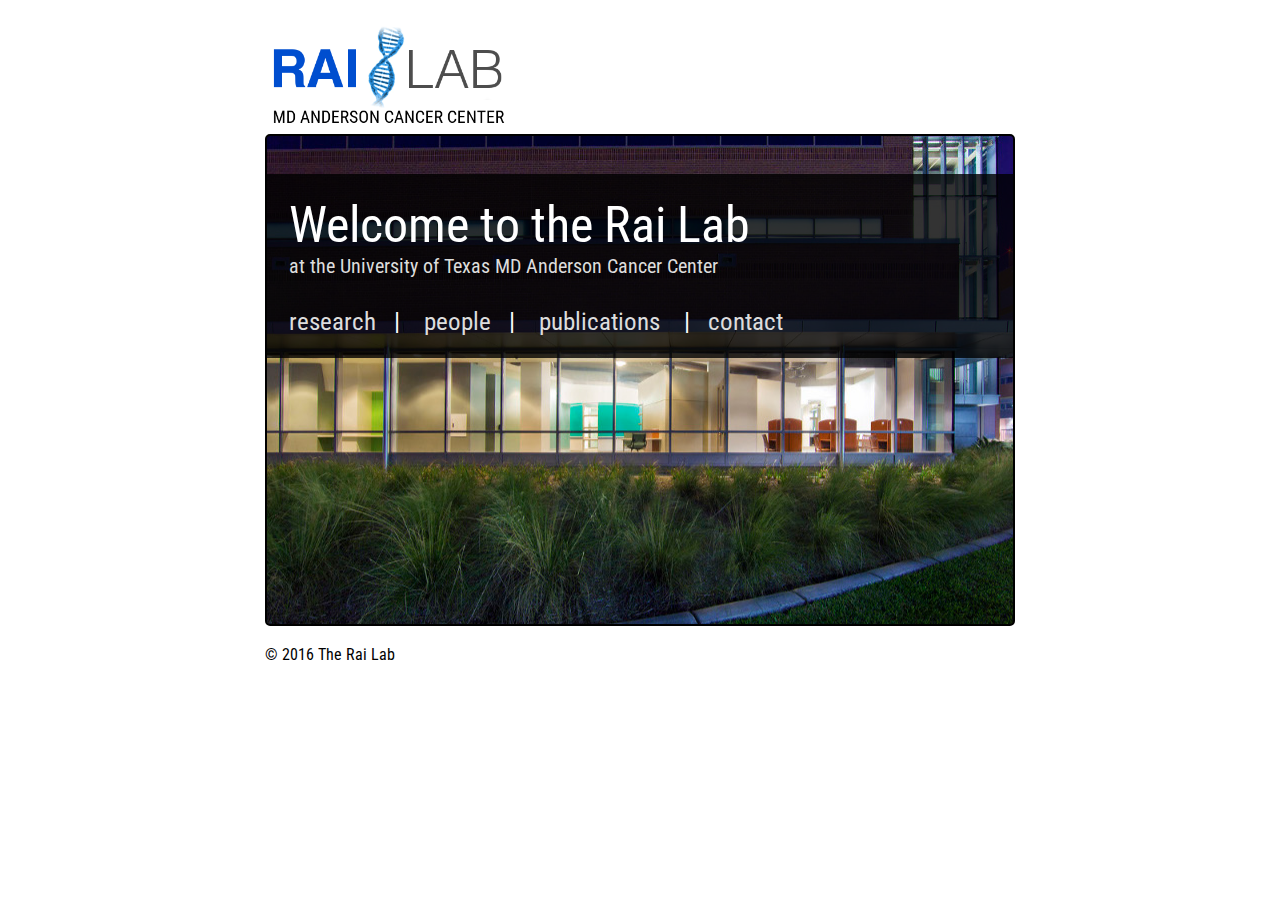
==== index.html @ 28f71bec "website files" ====
<html>
<head>
<title>Rai Lab | Home</title>
<link rel="stylesheet" type="text/css" href="stylesheet.css">
<link rel="stylesheet" type="text/css" href="stylesheet_home.css">
<link href='https://fonts.googleapis.com/css?family=Roboto+Condensed' rel='stylesheet' type='text/css'>
</head>
<body>
<br>
<div id="all">
<div id="logo">
<a href="index.html"><img src="logo.png" height=105px"></a>
</div>
<br><br><br><br><br><br>
<div id="homemain">
<div id="homebar">
<font style="font-size:50px" color="#FFFFFF">Welcome to the Rai Lab</font><br>
<font style="font-size:20px" color="#DDDDDD">at the University of Texas MD Anderson Cancer Center</font><br><br>
<font style="font-size:25px" color="#FFFFFF"><a class="homelink" href="research.html">research</a>&nbsp;&nbsp;&nbsp;|
&nbsp;&nbsp;&nbsp;<a class="homelink" href="people.html">people</a>&nbsp;&nbsp;&nbsp;|
&nbsp;&nbsp;&nbsp;<a class="homelink" href="publications.html">publications</a>&nbsp;&nbsp;&nbsp;
|&nbsp;&nbsp;&nbsp;<a class="homelink" href="contact.html">contact</a></font>
</div>
</div>
<div id="footer">
<br>
&copy; 2016 The Rai Lab
</div>
</div>
</body>
</html>
---- stylesheet.css ----
#all {
	margin: auto;
	width: 750px;
}

#logo {
	float: left;
	font-family: 'Roboto Condensed', sans-serif;
	font-size: 57px
}

#navbar {
	float: right;
	font-size: 17px;
	font-family: 'Roboto Condensed', sans-serif;
}

a:link {
	color: #000000;
	text-decoration: none;
}

a:hover {
	color: #3333FF;
	text-decoration: underline;
}

a:visited {
	color: #000000;
}

#footer {
	font-family: 'Roboto Condensed', sans-serif;
}

#main {
	border: 1px solid black;
	border-radius: 5px;
	font-family: 'Roboto', sans-serif;
}

#text {
	padding: 3%;
}

#title {
	padding: 3%;
	width: 94%;
	font-size: 25px;
	font-family: 'Roboto Condensed', sans-serif;
	color: #FFFFFF;
	background: url(362061.jpg);
}

ul {
	list-style-type: square;
}

li {
	margin: 10px 0;
}

a[href^="http://"]:after {
	content: url(http://upload.wikimedia.org/wikipedia/commons/6/64/Icon_External_Link.png);
	margin: 0 0 0 5px;
}

a.PMID {
	color: #3366BB;
}

h3 {
	margin: 0;
}

.people {
	width: 100%;
	border: none;
	padding: 20px;
}

td {
	padding: 5px;
}
---- stylesheet_home.css ----
a:link {
	color: #DDDDDD;
	text-decoration: none;
}

a:hover {
	color: #FFFFFF;
	text-decoration: underline;
}

a:visited {
	color: #DDDDDD;
}

#homemain {
	padding-top: 5%;
	border: 2px solid black;
	border-radius: 5px;
	height: 60%;
	max-height: 450px;
	background: url(scrb4.jpg)
}

#homebar {
	padding: 3%;
	width: 94%;
	font-size: 25px;
	font-family: 'Roboto Condensed', sans-serif;
	background: rgba(0, 0, 0, 0.8);
}
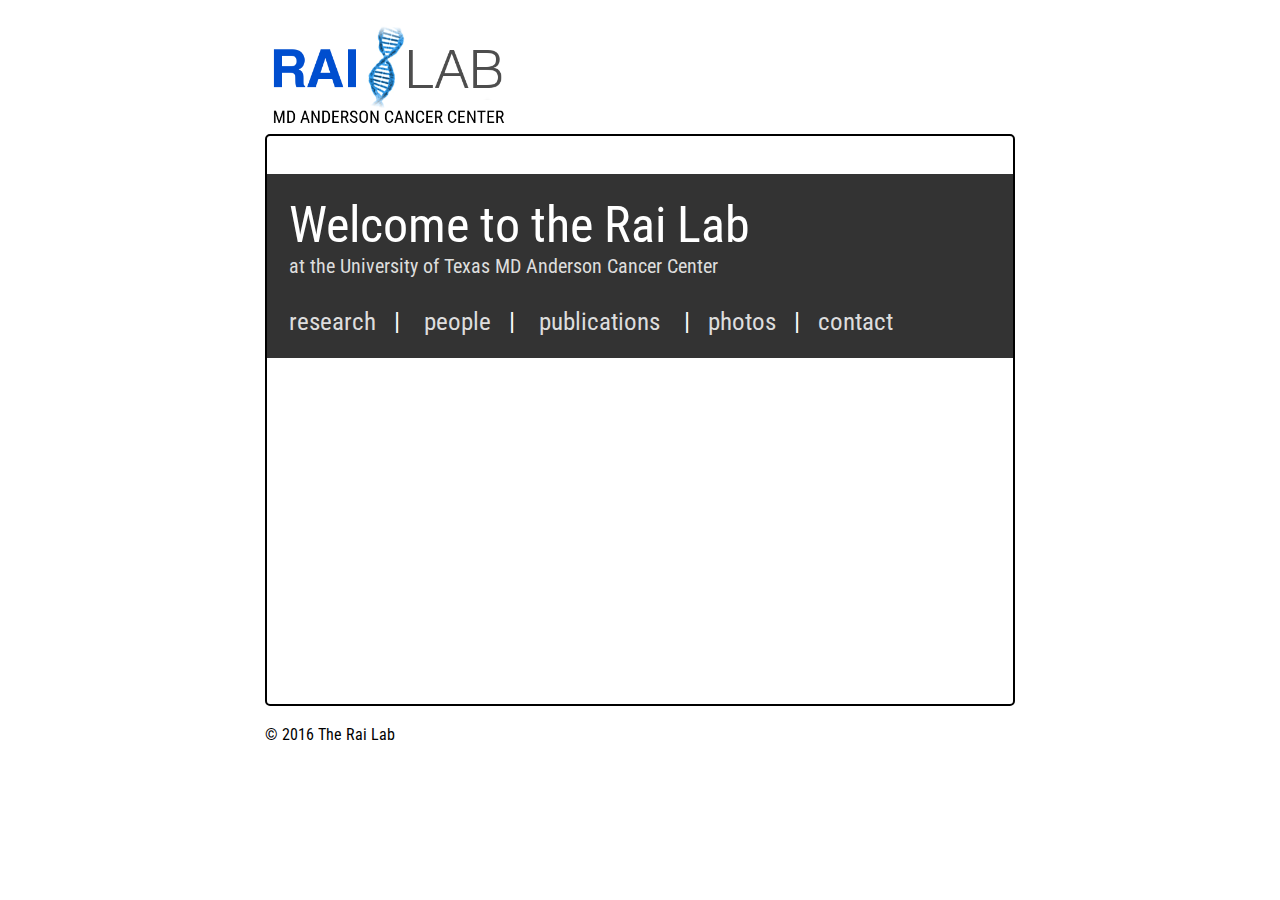
==== commit 69e3edd6: "website files" ====
--- a/index.html
+++ b/index.html
@@ -19,7 +19,7 @@
 <font style="font-size:25px" color="#FFFFFF"><a class="homelink" href="research.html">research</a>&nbsp;&nbsp;&nbsp;|
 &nbsp;&nbsp;&nbsp;<a class="homelink" href="people.html">people</a>&nbsp;&nbsp;&nbsp;|
 &nbsp;&nbsp;&nbsp;<a class="homelink" href="publications.html">publications</a>&nbsp;&nbsp;&nbsp;
-|&nbsp;&nbsp;&nbsp;<a class="homelink" href="contact.html">contact</a></font>
+|&nbsp;&nbsp;&nbsp;<a class="homelink" href="photos.html">photos</a>&nbsp;&nbsp;&nbsp;|&nbsp;&nbsp;&nbsp;<a class="homelink" href="contact.html">contact</a></font>
 </div>
 </div>
 <div id="footer">
--- a/stylesheet.css
+++ b/stylesheet.css
@@ -80,5 +80,5 @@
 }
 
 td {
-	padding: 5px;
+	padding: 10px;
 }--- a/stylesheet_home.css
+++ b/stylesheet_home.css
@@ -17,8 +17,10 @@
 	border: 2px solid black;
 	border-radius: 5px;
 	height: 60%;
-	max-height: 450px;
-	background: url(scrb4.jpg)
+	min-height: 450px;
+	max-height: 600px;
+	background: url(IMG_5802.jpg);
+	background-size: 100%;
 }
 
 #homebar {
